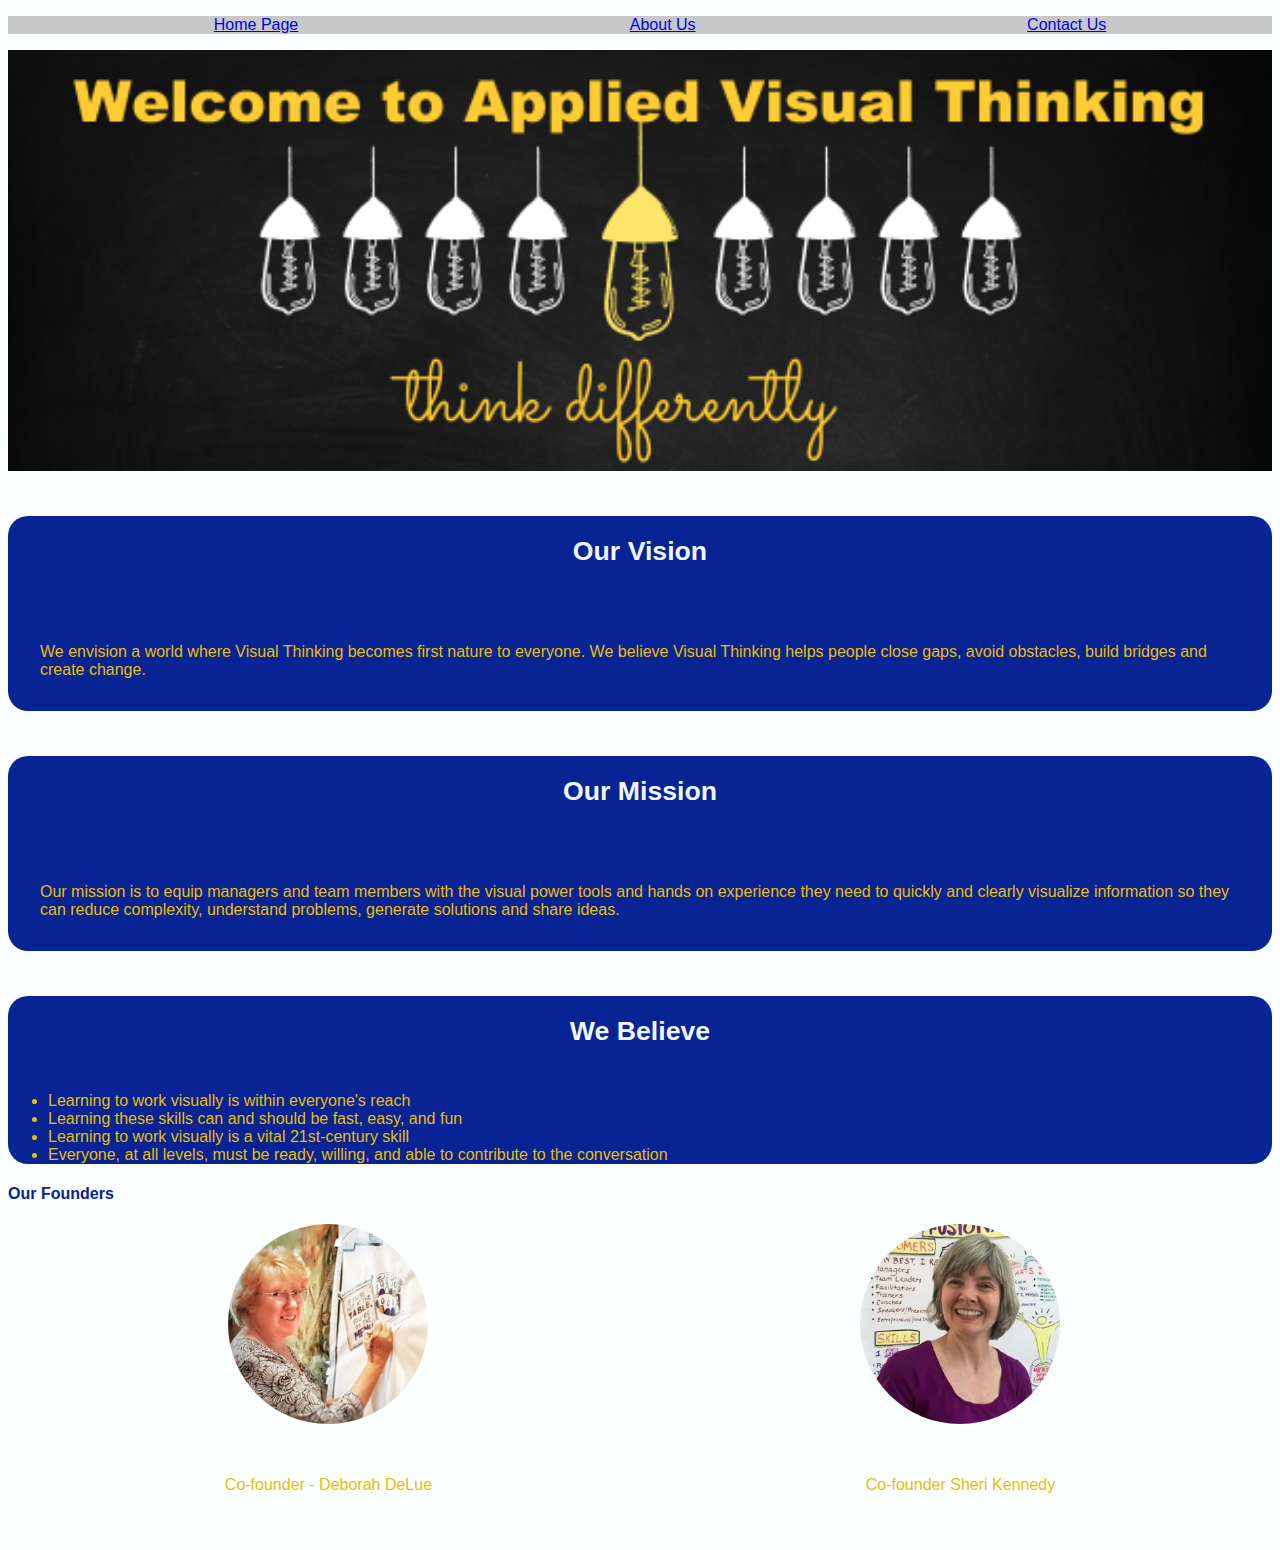
==== index.html @ a0c20553 "push all the files" ====
<!-- INFO This is the week 1 HTML assigment, the assignment is as follows • Create a website using only HTML. The website can be anything you like (within school guidelines) if it meets the following criteria:
	• At least 3 pages with links to navigate between all pages present on each page. (done)
	• 2 different size headers, (Done) a list (done), 3 images (done), a table (done), and a form (done).
 -->
<!DOCTYPE html>
<html lang="en">
<head>
    <meta charset="UTF-8">
    <meta name="viewport" content="width=device-width, initial-scale=1.0">
    <title>Home</title>
    <link rel="stylesheet" href="styles.css">
</head>
<body>
    <!-- INFO This the header and navigation -->
    <nav>
        <ul>
            <a href="index.html">Home Page</a>
            <a href="about.html">About Us</a>
            <a href="contact.html">Contact Us</a>
        </ul>
    </nav> 
    <!-- INFO This section is about our vision and includes 2 different headers and a list -->
        <div class="banner-container"> 
            <img src="think differently background.png" alt="a row of light bulb with a caption of think differently">
        </div>

        <div id="missionVision">
        <h5>Our Vision</h5>
            <p>We envision a world where Visual Thinking becomes first nature to everyone. We believe Visual Thinking helps people close gaps, avoid obstacles, build bridges and create change.
            </p>
        </div>
        <div id="missionVision">
        <h5>Our Mission</h5>
            <p>Our mission is to equip managers and team members with the visual power tools and hands on experience they need to quickly and clearly visualize information so they can reduce complexity, understand problems, generate solutions and share ideas.
            </p>
        </div>
        <div id="missionVision">
        <h5>We Believe</h5>
            <ul class="weBelieve">
                <li>Learning to work visually is within everyone's reach </li>
                <li>Learning these skills can and should be fast, easy, and fun</li>
                <li>Learning to work visually is a vital 21st-century skill</li>
                <li>Everyone, at all levels, must be ready, willing, and able to contribute to the conversation</li>
            </ul>
        </div>
    </section>
    <!-- INFO this section includes 2 images with captions -->
    <section>
        <h4>Our Founders</h4>
        <div class="image-container">
            <div class="image-with-caption">
                <img src="DeborahDeLue_fullcolor.1-669e7d3e-516w.webp" alt="A picure of Deborah DeLue creating a graphic recording">
                <p>Co-founder - Deborah DeLue</p>
            </div>
            <div class="image-with-caption">
                <img src="SK_head_350x350-528w.webp" alt="picture of Sheri Kennedy">
                <p>Co-founder Sheri Kennedy</p>
            </div>
        </div>
    </section>
</body>
</html>
---- styles.css ----
/* INFO - this is the css for the top nav bar on all 3 pages */
nav {
    background-color: rgb(200, 200, 200);
    color: white;
}
nav ul {
    list-style: square;
    justify-content: space-around;
    display: flex;
}
/* INFO - this is the css for the body of all 3 html pages */
body {
    font-family: sans-serif;
    background-color: rgb(251, 255, 255);
    color: rgb(234, 189, 9);
    flex-wrap: wrap;
 /* INFO - this i s the css for the banner image on the index page  */
}
.banner-container { 
    display: flex;
    justify-content: center;
    align-items: center;
}
.banner-container img {
    width: 100%;
    height: auto;
    display: block;
}
/* INFO - this is the css for the h3, 4 & 5 headers */
h3, h5 {
    text-align: center;
    color: aliceblue;
    font-size: 20pt;
    padding-top: 20px;
}
h4 { 
    color: rgb(7, 35, 148);
}
/* INFO - this is the css code for any paragraphs blocks */
p {
    padding: 2rem;
}
/*  INFO - this is the css for the mision, vision and we believe blocks on the index page */
#missionVision {
    background-color: rgb(7, 35, 148);
    border-radius: 20px;
}
/* INFO - this is the css for the 2 images and captions at the bottom of the index page */
.image-container {
    display: flex;
    justify-content: space-around;
}
.image-with-caption {
    text-align: center;
}
.image-with-caption img {
    width: 200px;
    height: 200px;
    border-radius: 50%;
    overflow: hidden;
}
/* INFO - this is the css for the What AVT is and All AVT courses blocks on the About Us page */
#aboutUs {
    background-color: rgb(7, 35, 148);
    border-radius: 20px;
}
/* INFO - this is the css for the table at the bottom of the About Us page */
.coursesTable {
    width: 95%;
    border-collapse: collapse;
    margin: 2rem 1rem;
}
.coursesTable th, .coursesTable td {
    border: 1px dotted gray;
    text-align: center;
    padding: 10px;
}
.coursesTable th {
    color: black;
    font-style: italic;
}
.courseThumbnail {
    height: 100px;
    border-radius: 10px;
}
.pricing {
    color: red;
    font-weight: bold;
}
/* INFO - this is the css for the form on the Contact US page */
.form-container {
    max-width: 300px;
    margin: 0 auto;
}
.form-group {
    margin: 2px 2px; 
    padding: 5px;
}
input[type="text"], input[type="email"] {
    width: 90%;
    align-items: center;
    margin: 2px;
}
.checkbox-group {
    display: flex;
    flex-direction: column;
    align-items: flex-start;
}
.checkbox {
    margin-bottom: 10px;
    color: rgb(7, 35, 148);
}
input[type="submit"] {
    background-color: rgb(104, 194, 122);
    border-radius: 10px;
    margin-top: 20px;
}
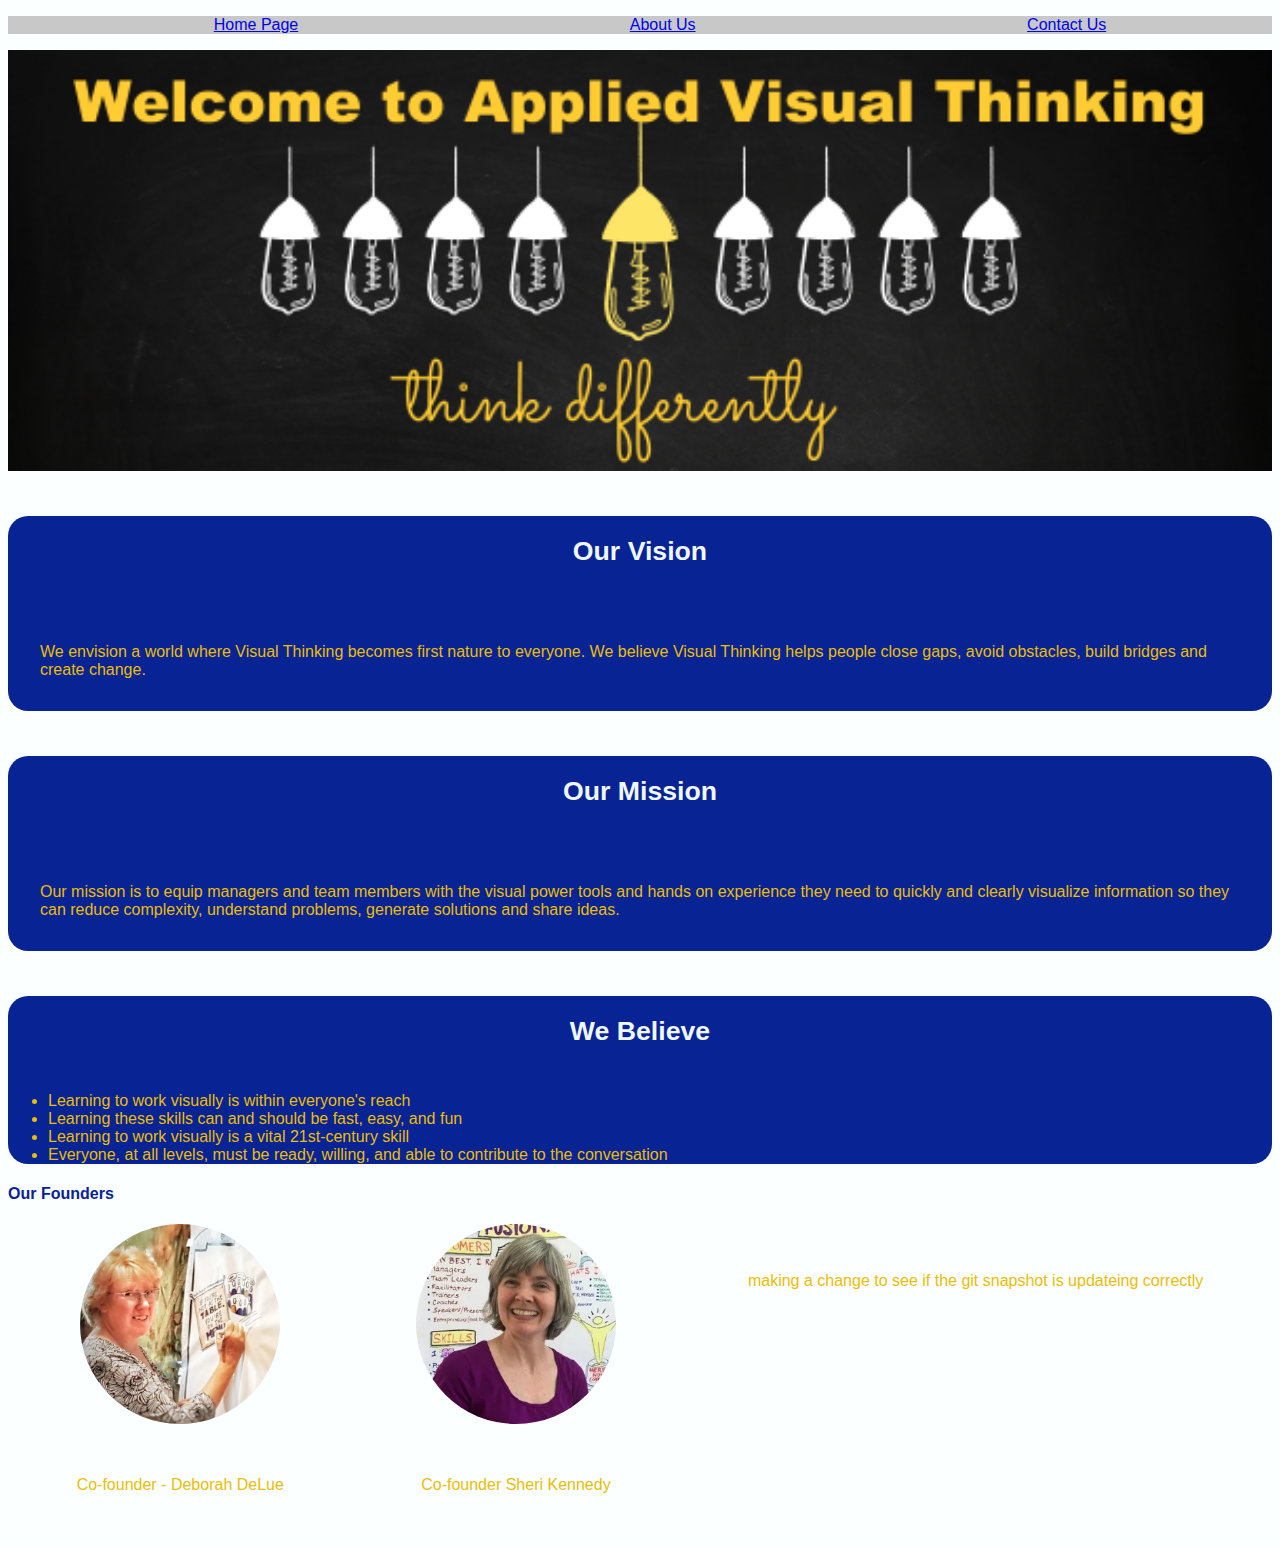
==== commit a6e18468: "testing update to index.html file" ====
--- a/index.html
+++ b/index.html
@@ -56,6 +56,7 @@
                 <img src="SK_head_350x350-528w.webp" alt="picture of Sheri Kennedy">
                 <p>Co-founder Sheri Kennedy</p>
             </div>
+            <p>making a change to see if the git snapshot is updateing correctly</p>
         </div>
     </section>
 </body>
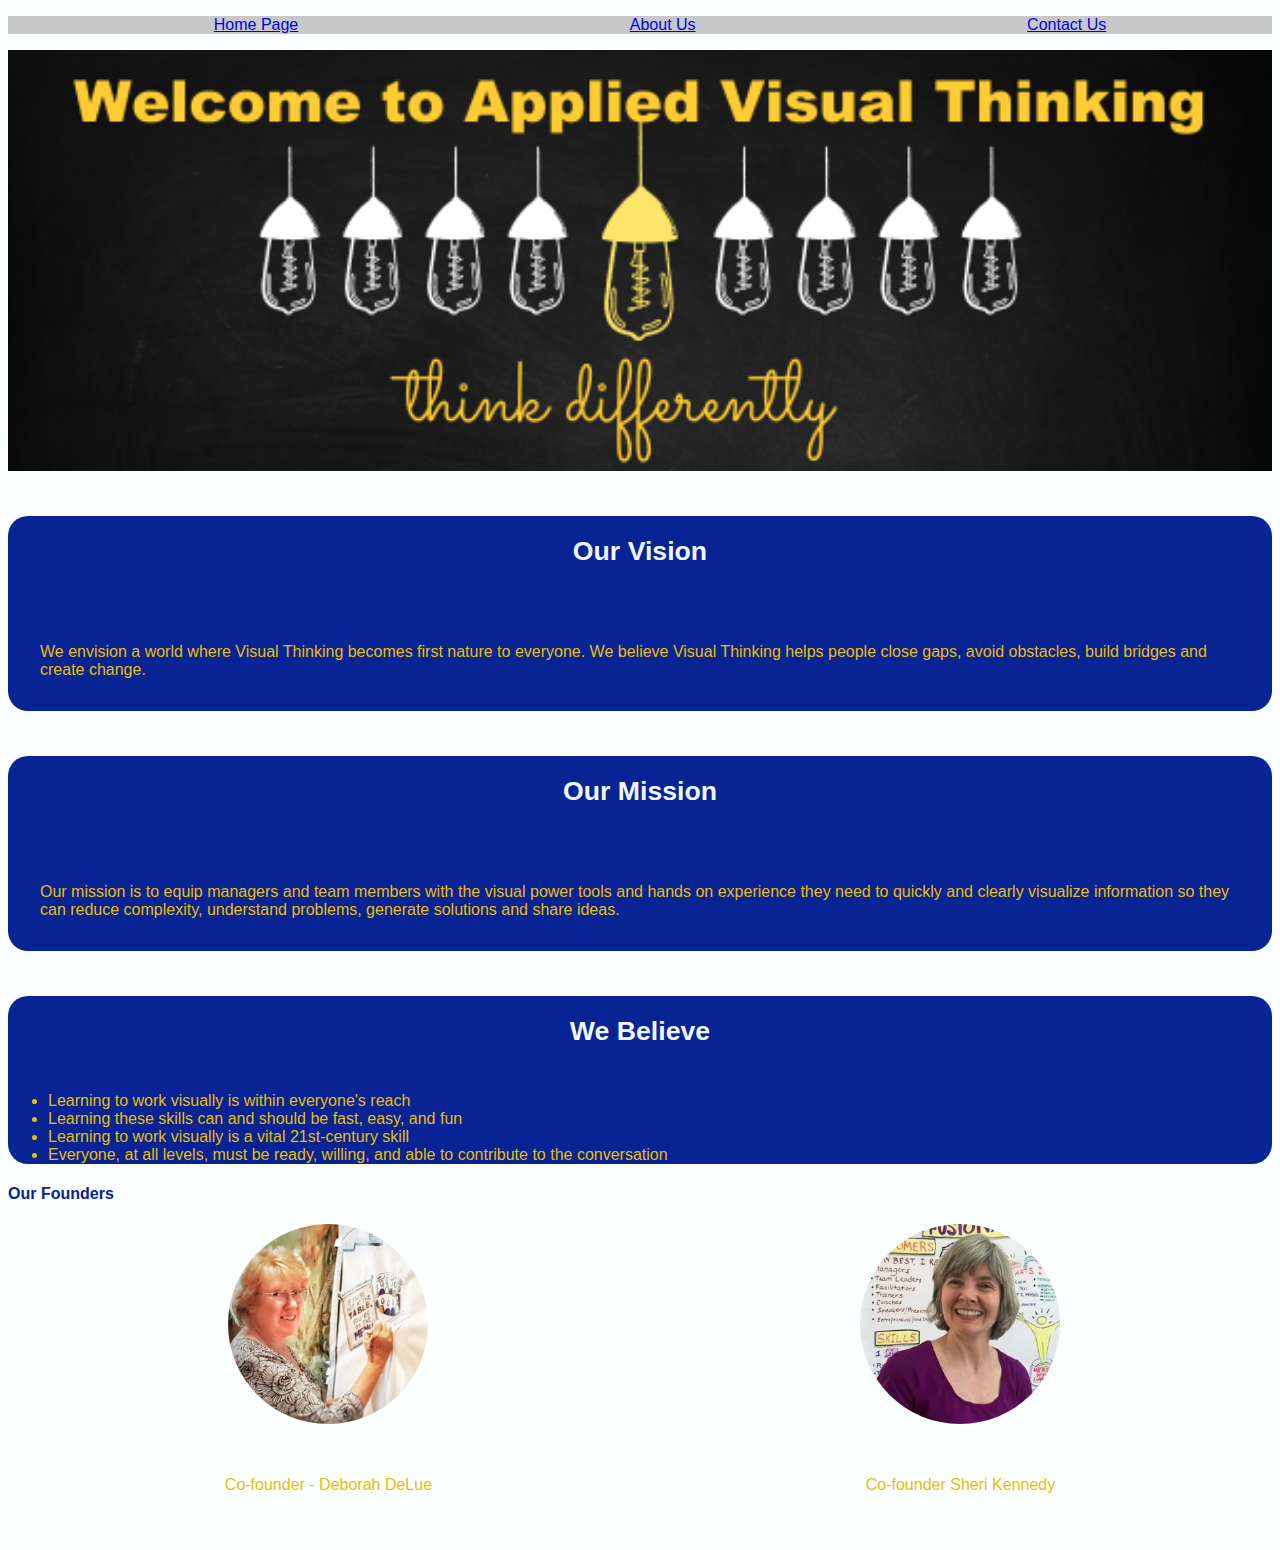
==== commit f6549e93: "removed line of html testing git snapshot" ====
--- a/index.html
+++ b/index.html
@@ -56,7 +56,6 @@
                 <img src="SK_head_350x350-528w.webp" alt="picture of Sheri Kennedy">
                 <p>Co-founder Sheri Kennedy</p>
             </div>
-            <p>making a change to see if the git snapshot is updateing correctly</p>
         </div>
     </section>
 </body>
